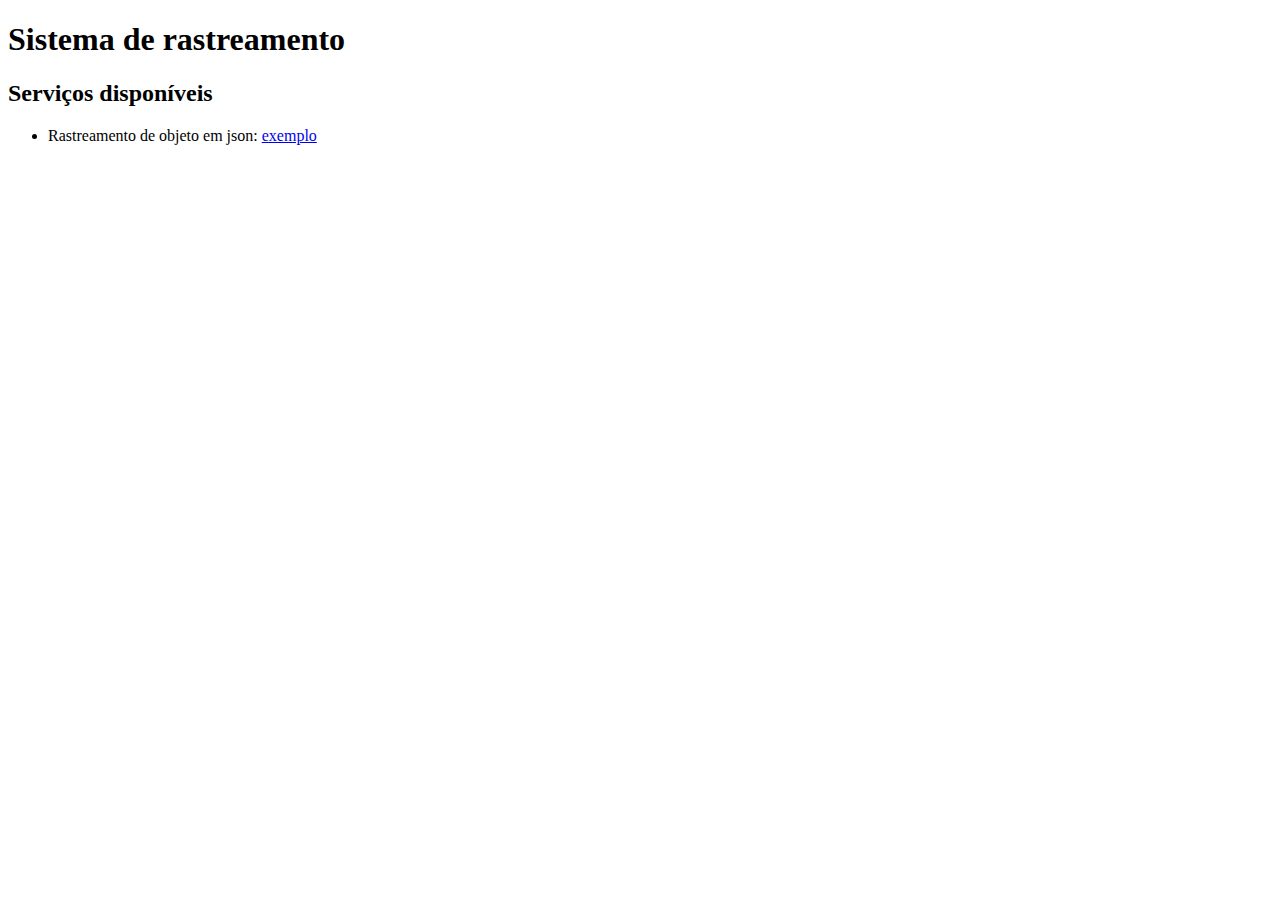
==== src/main/resources/static/index.html @ ca978775 "Criado home page para facilitar o mapeamento dos servicos." ====
<!DOCTYPE html>
<html lang="pt_BR">
	<head>
		<meta charset="UTF-8">
		<title>Rastreamento</title>
	</head>
	<body>
		<h1>Sistema de rastreamento</h1>
		<h2>Serviços disponíveis</h2>
		<ul>
			<li>Rastreamento de objeto em json: <a href="/rastrear/DW000000000BR">exemplo</a></li>
		</ul>
	</body>
</html>
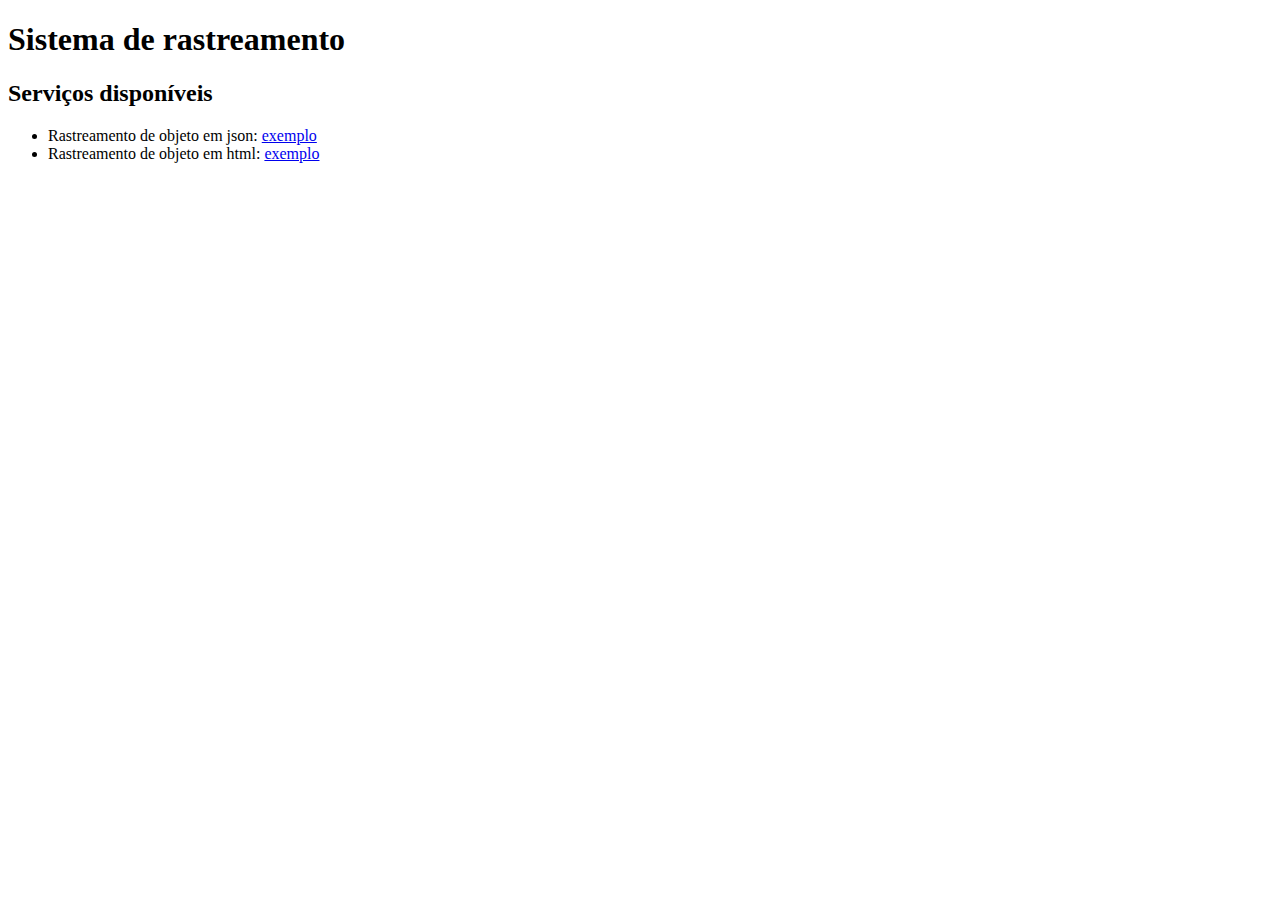
==== commit d623a3dd: "Criado controller para web" ====
--- a/src/main/resources/static/index.html
+++ b/src/main/resources/static/index.html
@@ -8,7 +8,8 @@
 		<h1>Sistema de rastreamento</h1>
 		<h2>Serviços disponíveis</h2>
 		<ul>
-			<li>Rastreamento de objeto em json: <a href="/rastrear/DW000000000BR">exemplo</a></li>
+			<li>Rastreamento de objeto em json: <a href="/rastrear/json/DW000000000BR">exemplo</a></li>
+			<li>Rastreamento de objeto em html: <a href="/rastrear/html/DW000000000BR">exemplo</a></li>
 		</ul>
 	</body>
 </html>